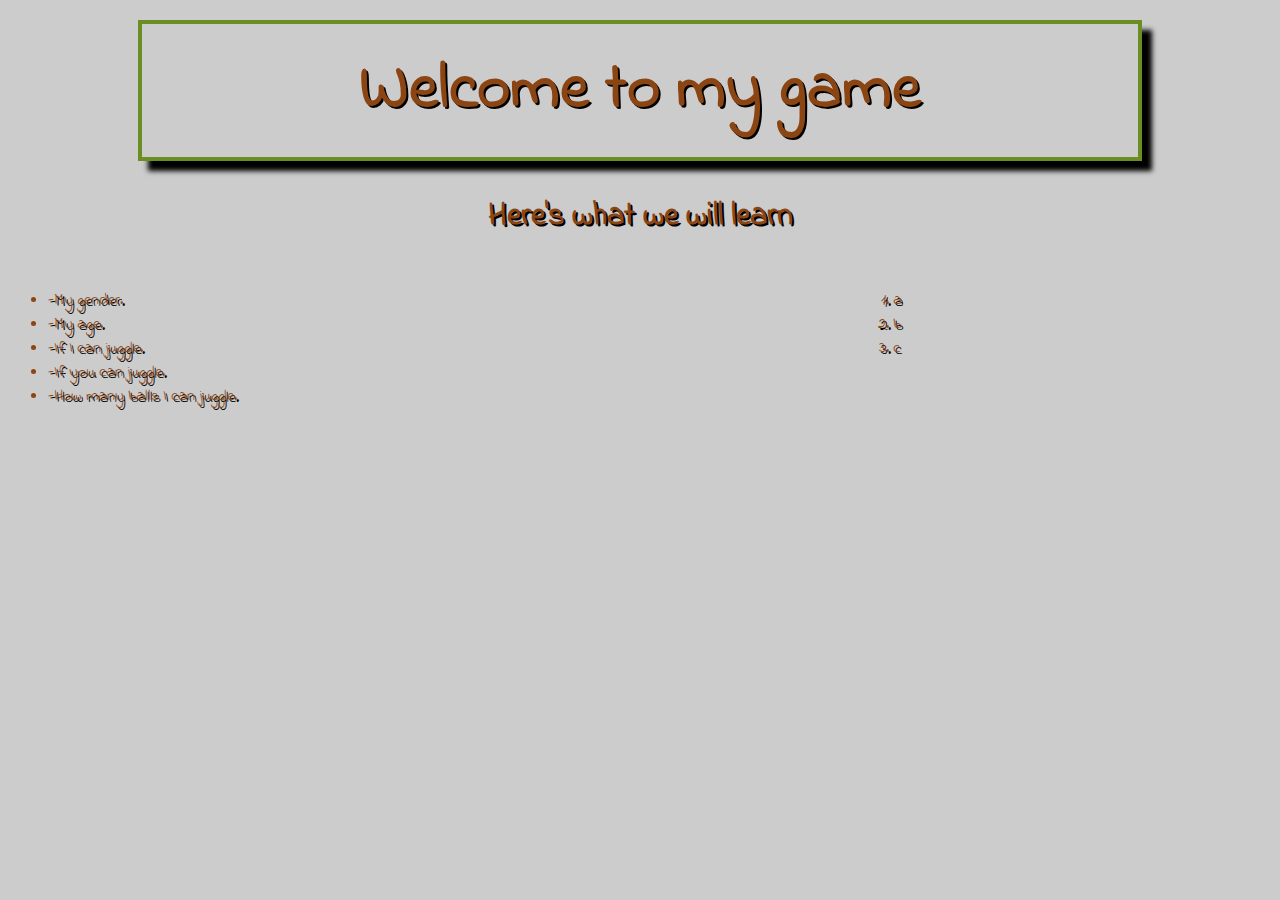
==== index.html @ b38821f3 "Merge pull request #2 from NeversSync/wednesday_lab" ====
<!DOCTYPE html>
<html>
<head>
    <link rel="stylesheet" href="style.css">
    <link href="https://fonts.googleapis.com/css?family=Indie+Flower" rel="stylesheet">
</head>
<body>
    <div class="wrapper">  
        <header>
            <h1 class="center">Welcome to my game</h1>
        </header>
        <main>
            <h3 class="center">Here's what we will learn</h3>
                <ul id="knowledge">
                    <li>-My gender.</li>
                    <li>-My age.</li>
                    <li>-If I can juggle.</li>
                    <li>-If you can juggle.</li>
                    <li>-How many balls I can juggle.</li>
                </ul>
                <ol id="countries">
                    <li>a</li>
                    <li>b</li>
                    <li>c</li>
                </ol>
        </main>
    </div>  

<script type="text/javascript" src="app.js"></script>
</body>
</html>
---- style.css ----
body {
  background-image: url("https://static.wixstatic.com/media/65129d_099e26f16be248f09d82d0f90fe14eb6.jpg/v1/fill/w_1881,h_1254,al_c,q_90,usm_0.66_1.00_0.01/65129d_099e26f16be248f09d82d0f90fe14eb6.webp");
  background-color: #cccccc;;
  font-family: 'Indie Flower', cursive;
  color: saddlebrown;
  text-shadow: 2px 2px black;
}

.wrapper {
  max-width: 100%;
}

.center {
  text-align: center;
}

h1 {
  font-size: 4em;
  margin: 20px 130px;
  padding: 20px 30px;
  border: 4px solid olivedrab;
  box-shadow: 10px 10px 5px black;
}

h3 {
  font-size: 2em;
}

li {
  font-size: 1em;
}

#knowledge {
  display: inline-block;
  width: 30%;
}
#countries {
  display: inline-block;
  width: 30%;
  float: right;
}
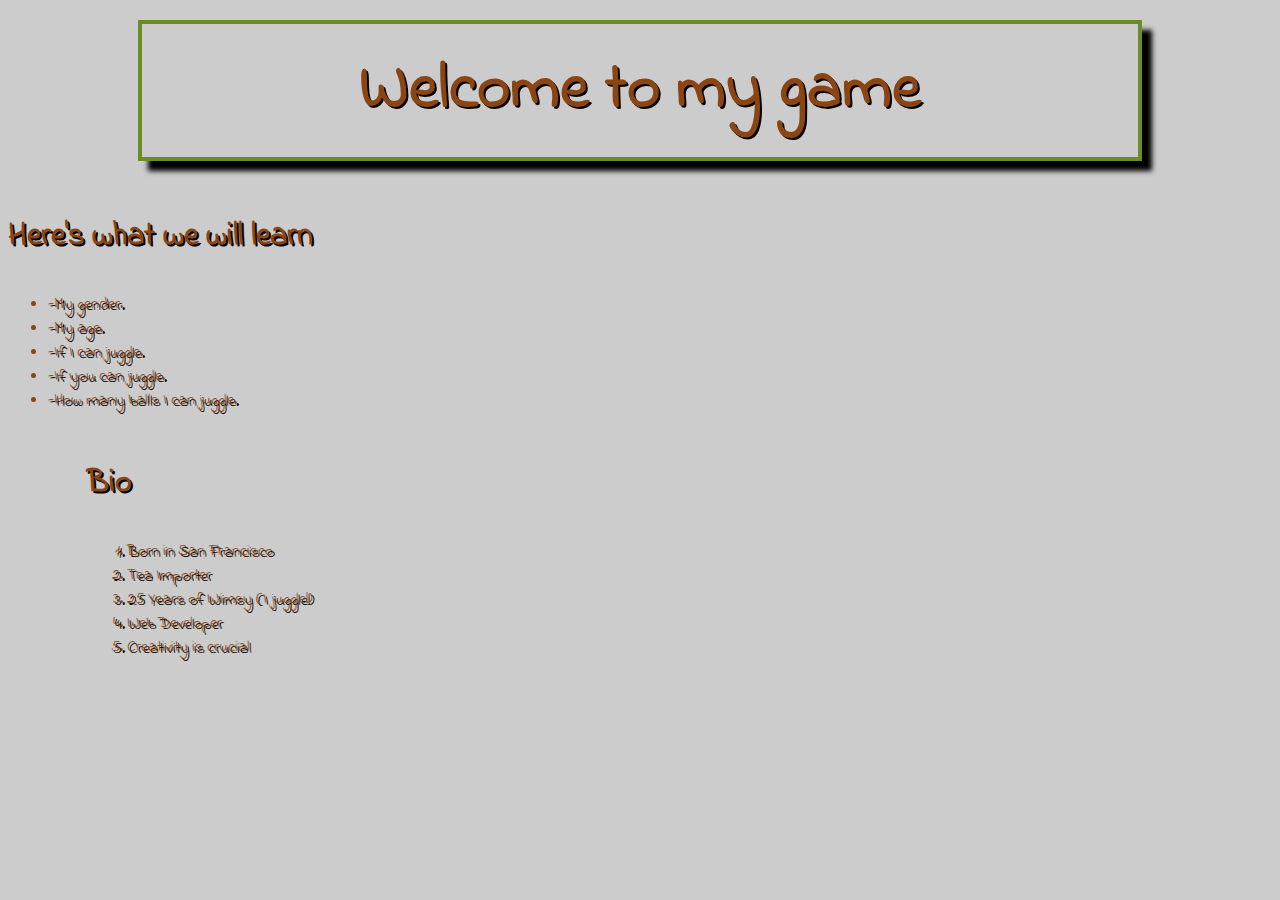
==== commit 8b8ebd3e: "Nickybarnes" ====
--- a/index.html
+++ b/index.html
@@ -10,19 +10,26 @@
             <h1 class="center">Welcome to my game</h1>
         </header>
         <main>
-            <h3 class="center">Here's what we will learn</h3>
-                <ul id="knowledge">
+            <section id = "left-column">
+            <h3>Here's what we will learn</h3>
+                <ul>
                     <li>-My gender.</li>
                     <li>-My age.</li>
                     <li>-If I can juggle.</li>
                     <li>-If you can juggle.</li>
                     <li>-How many balls I can juggle.</li>
                 </ul>
-                <ol id="countries">
-                    <li>a</li>
-                    <li>b</li>
-                    <li>c</li>
+                </sectiom>
+                <section id="right-column">    
+                    <h3> Bio</h3>
+                <ol >
+                    <li>Born in San Francisco</li>
+                    <li>Tea Importer </li>
+                    <li>25 Years of Wimsy (I juggle!)</li>
+                    <li> Web Developer</li>
+                    <li> Creativity is crucial</li>
                 </ol>
+               </section>
         </main>
     </div>  
 
--- a/style.css
+++ b/style.css
@@ -25,17 +25,17 @@
 h3 {
   font-size: 2em;
 }
+ #left-column{
+margin:0;
+float:left;
+}
 
 li {
   font-size: 1em;
 }
 
-#knowledge {
-  display: inline-block;
-  width: 30%;
-}
-#countries {
-  display: inline-block;
-  width: 30%;
-  float: right;
+
+#right-column {
+  clear: both;
+  float:right;
 }